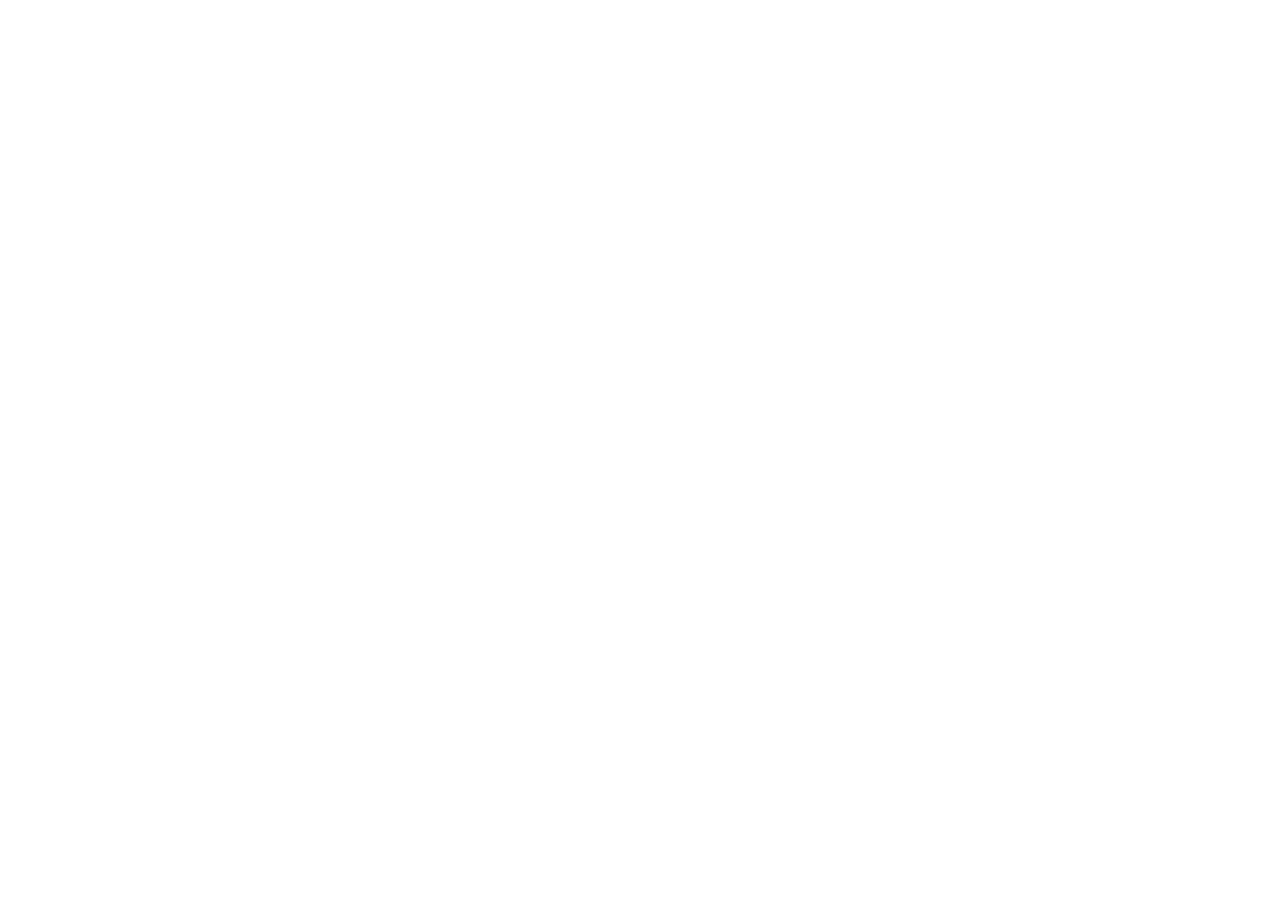
==== html/index.html @ 05a564f4 "добавил html" ====
<!DOCTYPE html>
<html lang="en">
<head>
    <meta charset="UTF-8">
    <meta name="viewport" content="width=device-width, initial-scale=1.0">
    <title>Система заметок с тегами</title>
</head>
<body>
    
</body>
</html>
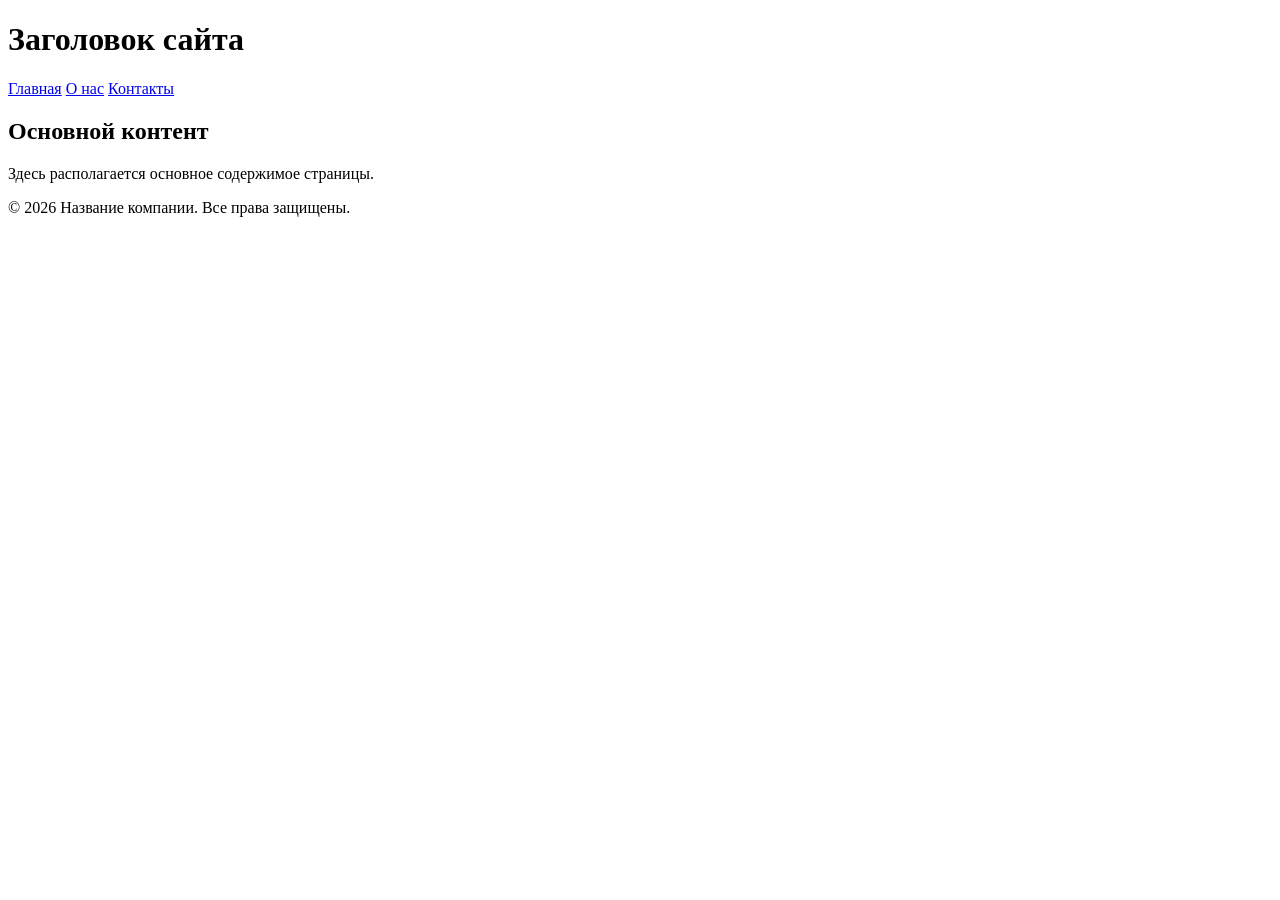
==== commit fc4137b5: "создан каркас разметки" ====
--- a/html/index.html
+++ b/html/index.html
@@ -6,6 +6,28 @@
     <title>Система заметок с тегами</title>
 </head>
 <body>
+        <header>
+        <h1>Заголовок сайта</h1>
+        <nav>
+            <a href="#">Главная</a>
+            <a href="#">О нас</a>
+            <a href="#">Контакты</a>
+        </nav>
+    </header>
+
+    <!-- ОСНОВНОЙ КОНТЕНТ -->
+    <main>
+        <section>
+            <h2>Основной контент</h2>
+            <p>Здесь располагается основное содержимое страницы.</p>
+        </section>
+    </main>
+
+    <!-- ФУТЕР  -->
+    <footer>
+        <p>&copy; 2026 Название компании. Все права защищены.</p>
+    </footer>
+
     
 </body>
 </html>
